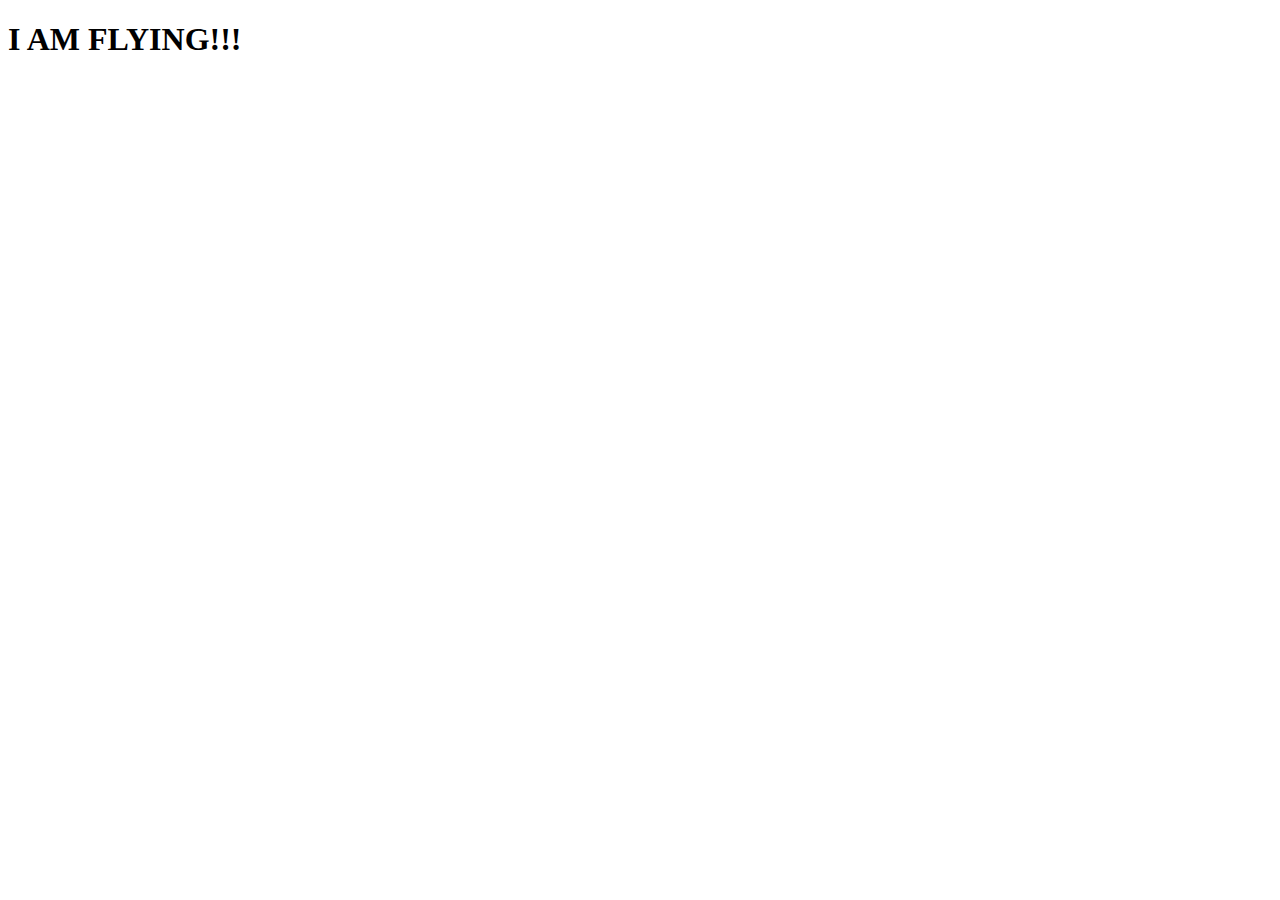
==== animation.html @ 74e8425d "Added some interactivity." ====
<!DOCTYPE html>
<html lang="en">
<head>
    <meta charset="UTF-8">
    <meta name="viewport" content="width=device-width, initial-scale=1.0">
    <meta http-equiv="X-UA-Compatible" content="ie=edge">   

    <link rel="stylesheet" href="https://stackpath.bootstrapcdn.com/bootstrap/4.1.1/css/bootstrap.min.css" integrity="sha384-WskhaSGFgHYWDcbwN70/dfYBj47jz9qbsMId/iRN3ewGhXQFZCSftd1LZCfmhktB" crossorigin="anonymous">
        
    <title>Document</title>
</head>
<body>
    <h1 class="startFly">I AM FLYING!!!</h1>

    <link rel="stylesheet" href="animation.css">
    <script src="https://ajax.googleapis.com/ajax/libs/jquery/3.3.1/jquery.min.js"></script>    
    <script src="animations.js"></script>
</body>
</html>
---- animation.css ----
@keyframes fly {
    0% {
        left: 0px; top:0px;
    } 
    10% {
        left: 15px; top: 35px;
    } 
    30% {
        left: 100px; top: 150px;
    } 
    50% {
        left: 70px; top: 300px;
    } 
    75% {
        left: 90px; top:10px;
    } 
    100% {
        left: 0px; top: 0px;
    }
} 

.startFly {
    animation-name: fly;
    position: relative;
    animation-duration: 5s;
    animation-delay: 1s;
    animation-iteration-count: 5;
}
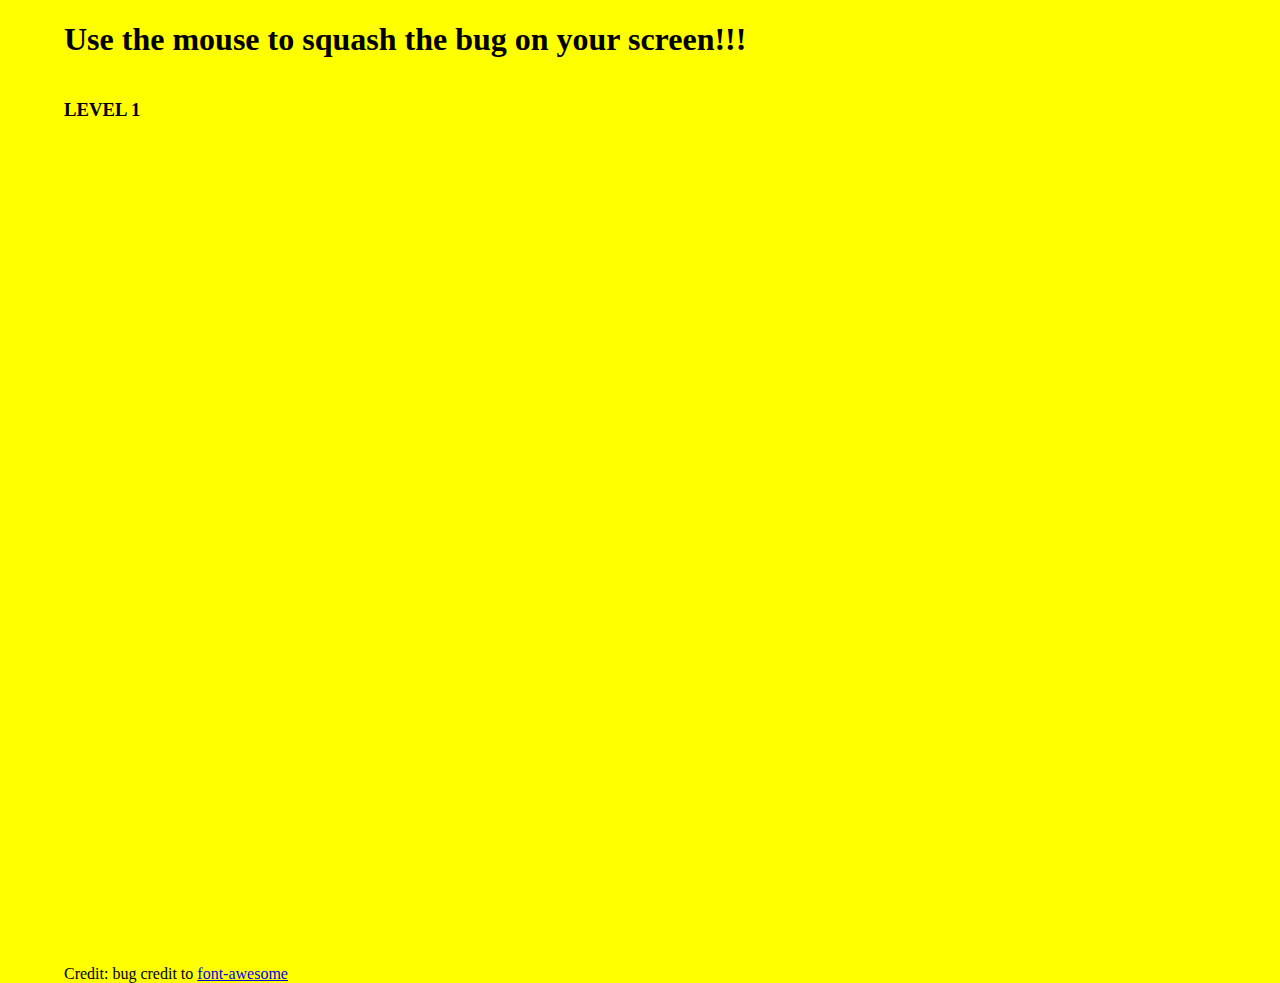
==== commit 81c10de8: "added properties to #flexcontainer" ====
--- a/animation.html
+++ b/animation.html
@@ -6,13 +6,30 @@
     <meta http-equiv="X-UA-Compatible" content="ie=edge">   
 
     <link rel="stylesheet" href="https://stackpath.bootstrapcdn.com/bootstrap/4.1.1/css/bootstrap.min.css" integrity="sha384-WskhaSGFgHYWDcbwN70/dfYBj47jz9qbsMId/iRN3ewGhXQFZCSftd1LZCfmhktB" crossorigin="anonymous">
-        
-    <title>Document</title>
+
+    <link rel="stylesheet" href="https://use.fontawesome.com/releases/v5.1.0/css/all.css" integrity="sha384-lKuwvrZot6UHsBSfcMvOkWwlCMgc0TaWr+30HWe3a4ltaBwTZhyTEggF5tJv8tbt" crossorigin="anonymous">
+    
+    <title>SCREEN-SQUASH!!!</title>
 </head>
 <body>
-    <h1 class="startFly">I AM FLYING!!!</h1>
+    <h1>Use the mouse to squash the bug on your screen!!!</h1> 
+    
+    <div id="flexcontainer">
+        <div style="width: 50%">
+            <h3 style="width: 100%">LEVEL 1</h3>
+        </div>
+        <div style="width: 50%">
+            <h1 style="width: 100%"><span id="msg" style="width: 100%"></span></h1>
+        </div>
+    </div>
 
+    <div id="container">
+        <i class="fas fa-bug startFly properties"></i>
+    </div>
+
+    <p>Credit: bug credit to <a href="https://fontawesome.com/icons/bug?style=solid">font-awesome</a></p>
     <link rel="stylesheet" href="animation.css">
+
     <script src="https://ajax.googleapis.com/ajax/libs/jquery/3.3.1/jquery.min.js"></script>    
     <script src="animations.js"></script>
 </body>
--- a/animation.css
+++ b/animation.css
@@ -1,30 +1,68 @@
 
+
+html {
+    height: 100vh;
+}  
+
+body {
+    background-color: yellow;
+    margin: auto 10% 5% 5%;
+    height: 100%;   
+} 
 
 @keyframes fly {
     0% {
-        left: 0px; top:0px;
+        left: 0%; top:0%;
     } 
     10% {
-        left: 15px; top: 35px;
+        left: 30%; top: 30%;
     } 
     30% {
-        left: 100px; top: 150px;
+        left: 90%; top: 5%;
     } 
     50% {
-        left: 70px; top: 300px;
+        left: 50%; top: 50%;
     } 
     75% {
-        left: 90px; top:10px;
+        left: 25%; top:7%;
     } 
     100% {
-        left: 0px; top: 0px;
-    }
+        left: 100%; top: 50%;
+    } 
+} 
+
+#container {
+    height: 90vh;
+    width: 100%;
+    display: flex;
+} 
+
+#credits {
+    height: 10%;
+}
+
+#flexcontainer {
+    display: flex;
+    flex-grow: 1;
+    flex-direction: row;
+    flex-wrap: wrap;
+} 
+
+.msg {
+    font-size: 5%;
+}
+.properties {
+    font-size: 100%;
+    height: 100%;
+    width: 100%;
+    color: green;
 } 
 
 .startFly {
     animation-name: fly;
     position: relative;
-    animation-duration: 5s;
-    animation-delay: 1s;
-    animation-iteration-count: 5;
-}+    animation-duration: 30s;
+    animation-delay: 0s;
+    animation-iteration-count: 3;
+} 
+
